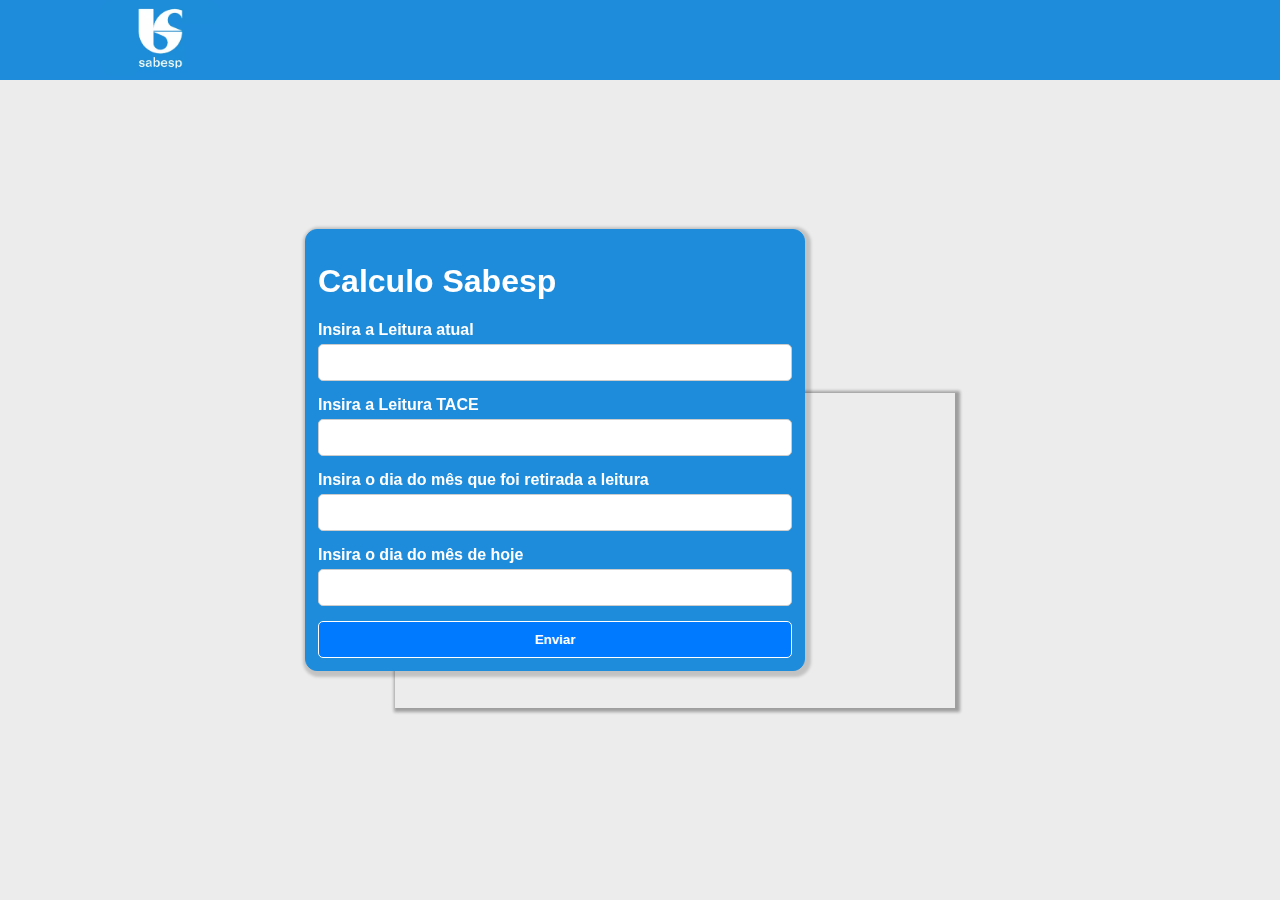
==== index.html @ 4e7042c0 "Atualizar o index.html" ====
<!DOCTYPE html>
<html lang="pt-BR">
<head>
    <meta charset="UTF-8">
    <meta name="viewport" content="width=device-width, initial-scale=1.0">
    <link rel="stylesheet" href="https://stackpath.bootstrapcdn.com/bootstrap/4.1.3/css/bootstrap.min.css" integrity="sha384-MCw98/SFnGE8fJT3GXwEOngsV7Zt27NXFoaoApmYm81iuXoPkFOJwJ8ERdknLPMO" crossorigin="anonymous">
    <link rel="stylesheet" href="js.css">
    <title>Document</title>
</head>
<body>
   <nav class="navBar"> <img src="Sabesp.webp" alt=""></nav>
 <main>

       <section class="content">
            <h1>Calculo Sabesp</h1>
            <label for="" >Insira a Leitura atual</label>
            <input type="number" name="" id="" class="leAt">
            <label for="">Insira a Leitura TACE</label>
            <input type="number" name="" id="" class="leTace">
            <label for="">Insira o dia do mês que foi retirada a leitura</label>
            <input type="number" name="" id="" class="diaTace">
            <label for="number">Insira o dia do mês de hoje</label>
            <input type="number" name="" id="" class="diaAtual">
            <button class="butEnv btn btn-light my-2 my-sm-0">Enviar</button>
        </section>
<br>
    <iframe class="secRight" width="560" height="315" src="https://www.youtube.com/embed/nH2zoq439Uc?si=FhzyYKyQnZiwavK4&amp;start=1" title="YouTube video player" frameborder="0" allow="accelerometer; autoplay; clipboard-write; encrypted-media; gyroscope; picture-in-picture; web-share" referrerpolicy="strict-origin-when-cross-origin" allowfullscreen></iframe>
 </main>
    <h1 class="resposta"></h1>
</body>
<script src="CALCULOSABESP.JS"></script>
</html>
---- js.css ----
.content{
    display: flex;
    flex-direction: column;
    width: 300px;
    border: 0.45px solid #1e8cdb;
    padding: 12px;
    border-radius: 12px;
    margin: 100px auto;
    font-family: sans-serif;
    color: white;
    background-color:red ;
    position: fixed;
    left: 30px;
}
button{
    border: 0.45px solid #0069d9;

}
/* Estilos para o corpo do documento */
body {
    font-family: Arial, sans-serif;
    background-color:rgb(236, 236, 236);
    margin: 0;
    padding: 0;
}

/* Estilos para a seção de conteúdo */
.content {
    background-color: #1e8cdb;
    border-radius: 10px;
    box-shadow: 0 0 10px rgba(0, 0, 0, 0.1);
    padding: 20px;
    margin: 90px auto;
    max-width: 500px;
    right: 200px;
    box-shadow: 2px 2px 3px 4px rgba(0, 0, 0, 0.178);
}

/* Estilos para os rótulos e inputs */
label {
    display: block;
    margin-bottom: 5px;
    font-weight: bold;
}

input[type="number"],
input[type="date"] {
    width: 100%;
    padding: 10px;
    margin-bottom: 15px;
    border-radius: 5px;
    border: 1px solid #ccc;
    box-sizing: border-box; /* Garante que o padding não altere a largura total */
}

/* Estilos para o botão de envio */
.butEnv {
    display: block;
    width: 100%;
    padding: 10px;
    background-color: #007bff;
    color: #fff;
    border: none;
    border-radius: 5px;
    cursor: pointer;
    transition: background-color 0.3s ease;
    border: 0.23px solid white;
    font-weight: 600 ;
}

.butEnv:hover {
    background-color: #014997;
    color: white;
}

/* Estilos para a resposta */
.resposta {
    margin-top: 20px;
    text-align: center;
}
img{
    width: 120px;
    border: none;
    margin-left: 100px;
    border-radius: 12px;

}
.navBar{
    top: 0;
    position: fixed;
    width: 100%;
    height: 80px;
    background-color: #1e8cdb;
}
.resposta{
    position: fixed;
    bottom: 5px;
    background-color: #adbac9;
    color: white;
    left:70px ;
}
.secRight{
 margin-top: 200px;
 margin-left: 70px;
display:flex ;
box-shadow: 2px 1px 3px 3px rgba(0, 0, 0, 0.329);

}
main{
  
}
main {
    display: flex;
    justify-content: center;
    align-items: center;
    height: 100vh; /* Ocupar toda a altura da tela */
    margin: 0; /* Remover qualquer margem que possa estar afetando a centralização */
}

.content {
    display: flex;
    flex-direction: column;
    width: 900px;
    border: 0.45px solid #1e8cdb;
    padding: 12px;
    border-radius: 12px;
    font-family: sans-serif;
    color: white;
    background-color: #1e8cdb;
    box-sizing: border-box; /* Garante que padding e borda sejam incluídos na largura total */
    margin: 0 auto; /* Centralizar horizontalmente */
}

body {
    margin: 0; /* Remove margens do body para evitar deslocamento */
    padding: 0;
    display: flex;
    justify-content: center;
    align-items: center;
    height: 100vh; /* Ocupar toda a altura da tela */
    background-color: rgb(236, 236, 236); /* Cor de fundo do body */
}
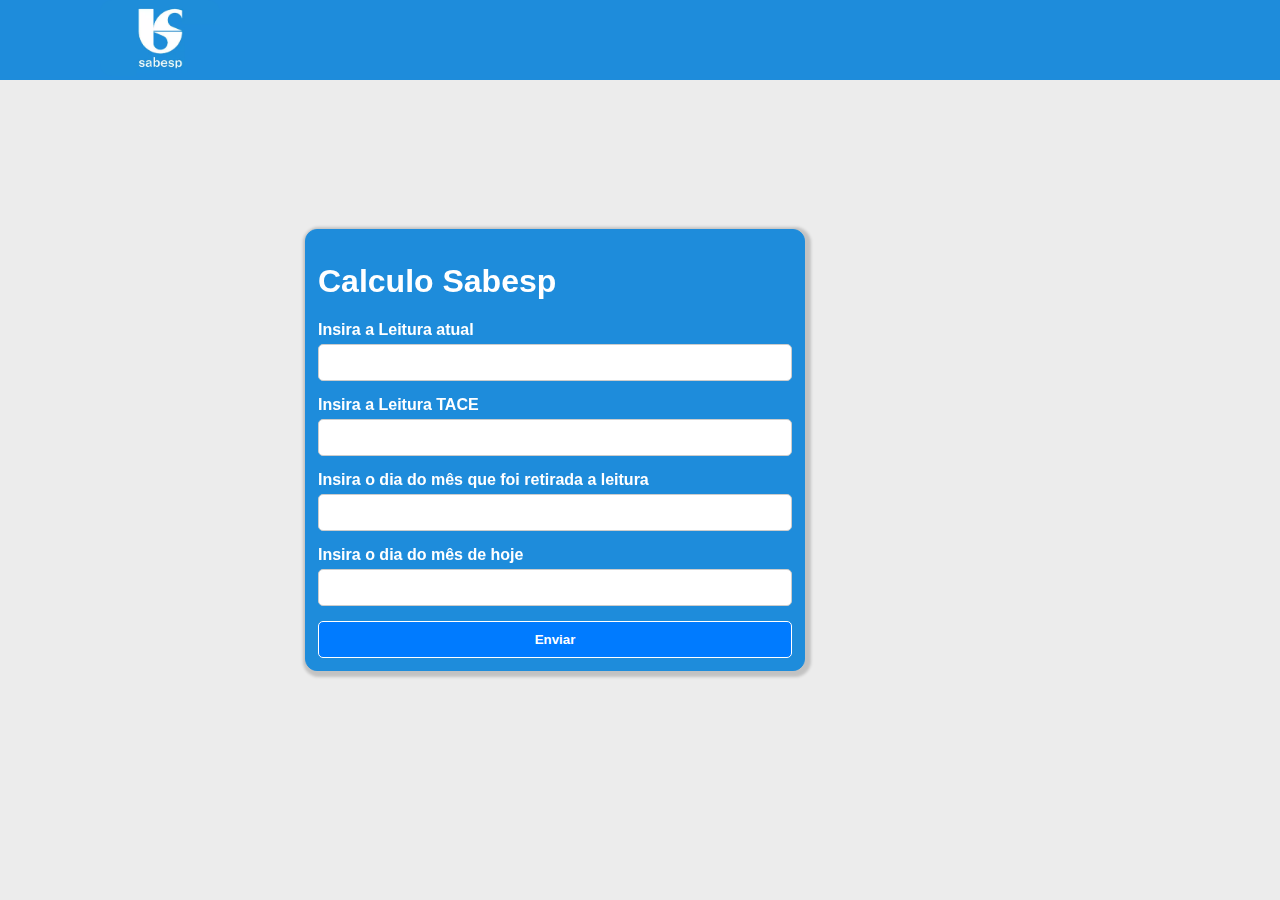
==== commit c382c0f1: "Atualizar o index.html" ====
--- a/index.html
+++ b/index.html
@@ -23,8 +23,7 @@
             <input type="number" name="" id="" class="diaAtual">
             <button class="butEnv btn btn-light my-2 my-sm-0">Enviar</button>
         </section>
-<br>
-    <iframe class="secRight" width="560" height="315" src="https://www.youtube.com/embed/nH2zoq439Uc?si=FhzyYKyQnZiwavK4&amp;start=1" title="YouTube video player" frameborder="0" allow="accelerometer; autoplay; clipboard-write; encrypted-media; gyroscope; picture-in-picture; web-share" referrerpolicy="strict-origin-when-cross-origin" allowfullscreen></iframe>
+
  </main>
     <h1 class="resposta"></h1>
 </body>
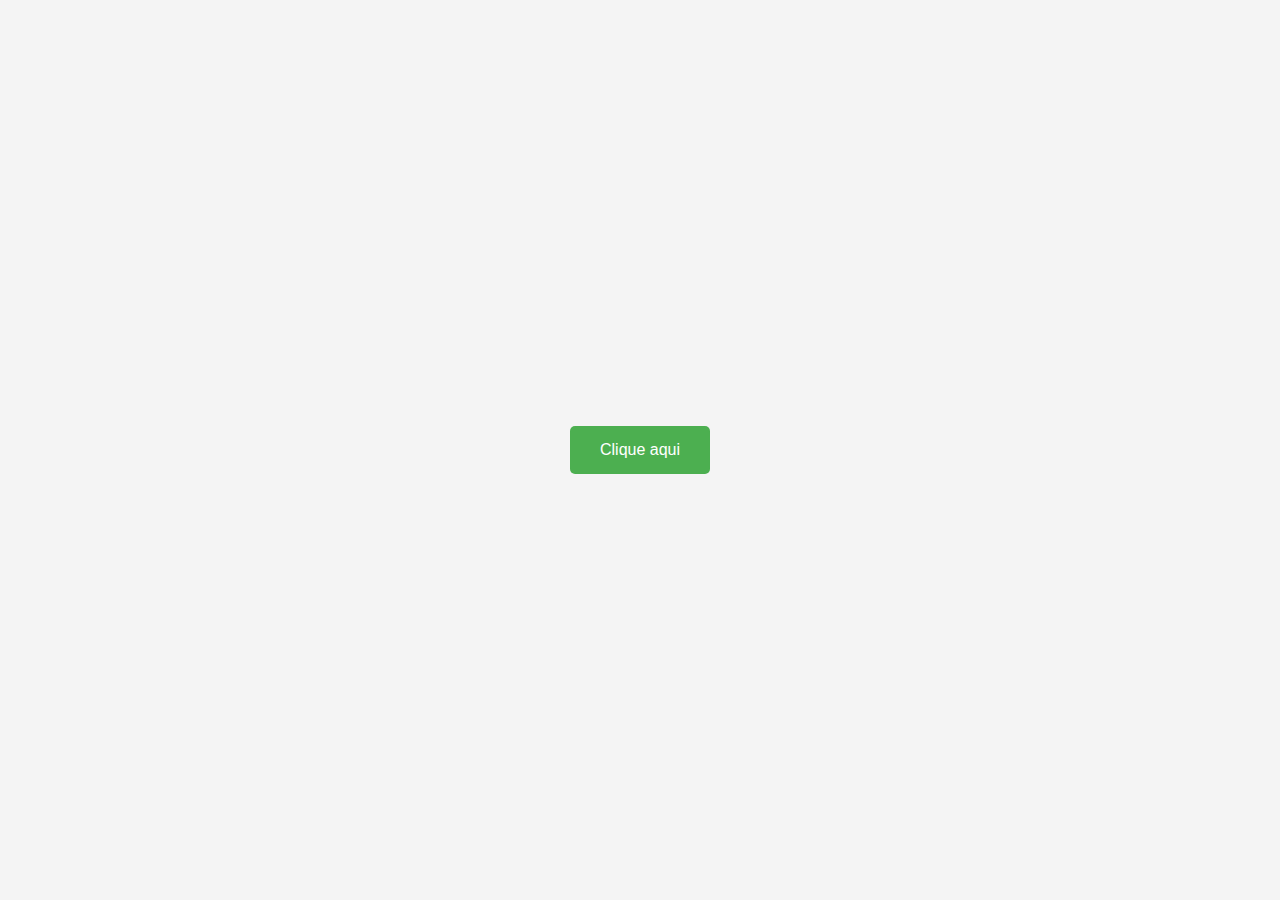
==== commit ae7eb906: "Atualizar o index.html" ====
--- a/index.html
+++ b/index.html
@@ -1,31 +1,56 @@
- <!DOCTYPE html>
+<!DOCTYPE html>
 <html lang="pt-BR">
 <head>
     <meta charset="UTF-8">
     <meta name="viewport" content="width=device-width, initial-scale=1.0">
-    <link rel="stylesheet" href="https://stackpath.bootstrapcdn.com/bootstrap/4.1.3/css/bootstrap.min.css" integrity="sha384-MCw98/SFnGE8fJT3GXwEOngsV7Zt27NXFoaoApmYm81iuXoPkFOJwJ8ERdknLPMO" crossorigin="anonymous">
-    <link rel="stylesheet" href="js.css">
-    <title>Document</title>
+    <title>Botão de Parabéns</title>
+    <style>
+        /* Estilos para o botão */
+        body {
+            font-family: Arial, sans-serif;
+            display: flex;
+            justify-content: center;
+            align-items: center;
+            height: 100vh;
+            margin: 0;
+            background-color: #f4f4f4;
+        }
+
+        #botaoClique {
+            padding: 15px 30px;
+            font-size: 16px;
+            background-color: #4CAF50;
+            color: white;
+            border: none;
+            border-radius: 5px;
+            cursor: pointer;
+            transition: background-color 0.3s;
+        }
+
+        #botaoClique:hover {
+            background-color: #45a049;
+        }
+
+        /* Estilos para a mensagem */
+        #mensagemParabens {
+            margin-top: 20px;
+            font-size: 18px;
+            color: #333;
+            display: none;
+        }
+    </style>
 </head>
 <body>
-   <nav class="navBar"> <img src="Sabesp.webp" alt=""></nav>
- <main>
+    <div>
+        <button id="botaoClique">Clique aqui</button>
+        <p id="mensagemParabens"> Feliz aniversário Maiara!</p>
+    </div>
 
-       <section class="content">
-            <h1>Calculo Sabesp</h1>
-            <label for="" >Insira a Leitura atual</label>
-            <input type="number" name="" id="" class="leAt">
-            <label for="">Insira a Leitura TACE</label>
-            <input type="number" name="" id="" class="leTace">
-            <label for="">Insira o dia do mês que foi retirada a leitura</label>
-            <input type="number" name="" id="" class="diaTace">
-            <label for="number">Insira o dia do mês de hoje</label>
-            <input type="number" name="" id="" class="diaAtual">
-            <button class="butEnv btn btn-light my-2 my-sm-0">Enviar</button>
-        </section>
-
- </main>
-    <h1 class="resposta"></h1>
+    <script>
+        // Função que exibe a mensagem de parabéns
+        document.getElementById("botaoClique").addEventListener("click", function() {
+            document.getElementById("mensagemParabens").style.display = "block";
+        });
+    </script>
 </body>
-<script src="CALCULOSABESP.JS"></script>
 </html>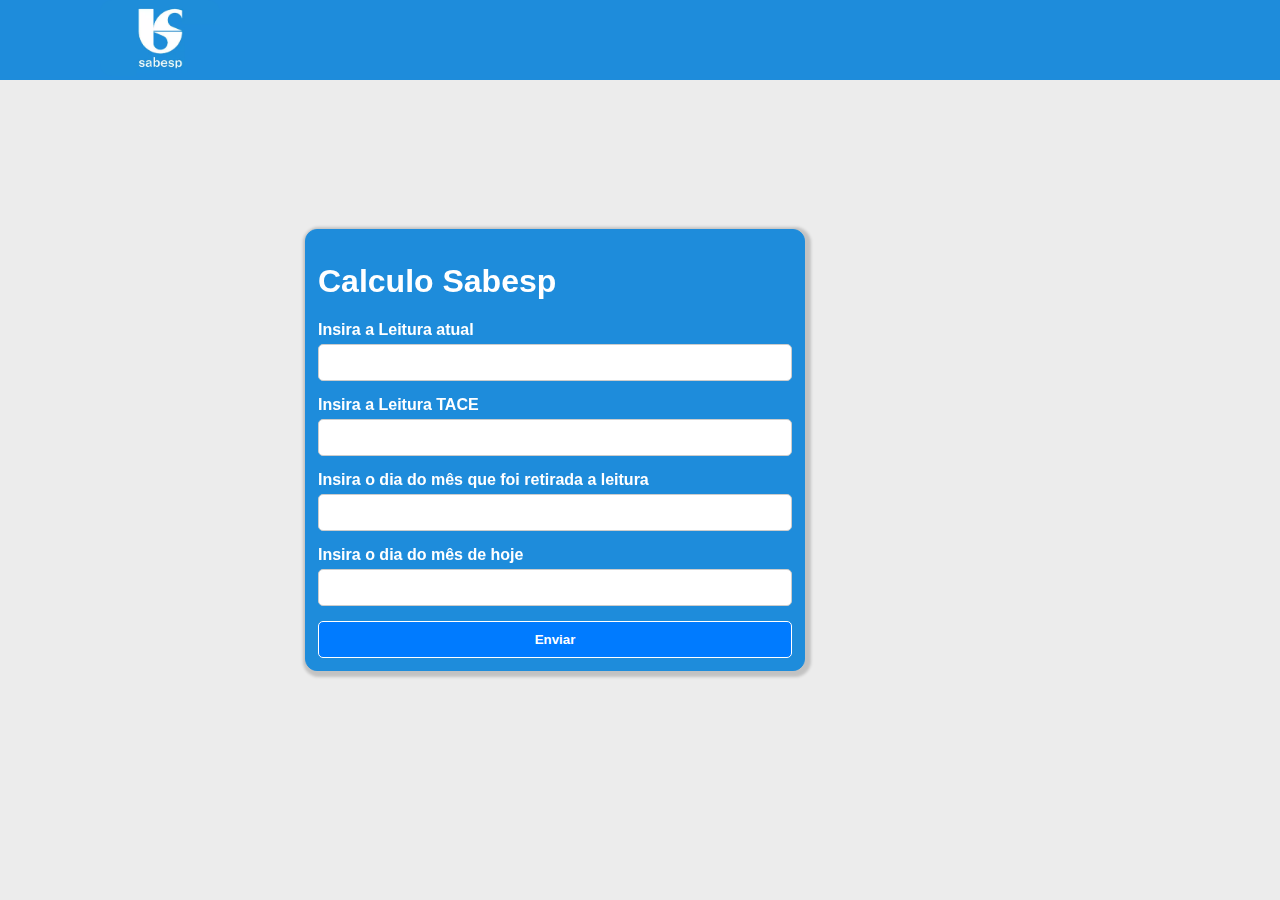
==== commit f3415efb: "Atualizar o index.html" ====
--- a/index.html
+++ b/index.html
@@ -3,54 +3,29 @@
 <head>
     <meta charset="UTF-8">
     <meta name="viewport" content="width=device-width, initial-scale=1.0">
-    <title>Botão de Parabéns</title>
-    <style>
-        /* Estilos para o botão */
-        body {
-            font-family: Arial, sans-serif;
-            display: flex;
-            justify-content: center;
-            align-items: center;
-            height: 100vh;
-            margin: 0;
-            background-color: #f4f4f4;
-        }
-
-        #botaoClique {
-            padding: 15px 30px;
-            font-size: 16px;
-            background-color: #4CAF50;
-            color: white;
-            border: none;
-            border-radius: 5px;
-            cursor: pointer;
-            transition: background-color 0.3s;
-        }
-
-        #botaoClique:hover {
-            background-color: #45a049;
-        }
-
-        /* Estilos para a mensagem */
-        #mensagemParabens {
-            margin-top: 20px;
-            font-size: 18px;
-            color: #333;
-            display: none;
-        }
-    </style>
+    <link rel="stylesheet" href="https://stackpath.bootstrapcdn.com/bootstrap/4.1.3/css/bootstrap.min.css" integrity="sha384-MCw98/SFnGE8fJT3GXwEOngsV7Zt27NXFoaoApmYm81iuXoPkFOJwJ8ERdknLPMO" crossorigin="anonymous">
+    <link rel="stylesheet" href="js.css">
+    <title>Document</title>
 </head>
 <body>
-    <div>
-        <button id="botaoClique">Clique aqui</button>
-        <p id="mensagemParabens"> Feliz aniversário Maiara!</p>
-    </div>
+   <nav class="navBar"> <img src="Sabesp.webp" alt=""></nav>
+ <main>
+<br>
+       <section class="content">
+            <h1>Calculo Sabesp</h1>
+            <label for="" >Insira a Leitura atual</label>
+            <input type="number" name="" id="" class="leAt">
+            <label for="">Insira a Leitura TACE</label>
+            <input type="number" name="" id="" class="leTace">
+            <label for="">Insira o dia do mês que foi retirada a leitura</label>
+            <input type="number" name="" id="" class="diaTace">
+            <label for="number">Insira o dia do mês de hoje</label>
+            <input type="number" name="" id="" class="diaAtual">
+            <button class="butEnv btn btn-light my-2 my-sm-0">Enviar</button>
+        </section>
 
-    <script>
-        // Função que exibe a mensagem de parabéns
-        document.getElementById("botaoClique").addEventListener("click", function() {
-            document.getElementById("mensagemParabens").style.display = "block";
-        });
-    </script>
+ </main>
+    <h1 class="resposta"></h1>
 </body>
+<script src="CALCULOSABESP.JS"></script>
 </html>--- a/js.css
+++ b/js.css
@@ -0,0 +1,142 @@
+.content{
+    display: flex;
+    flex-direction: column;
+    width: 300px;
+    border: 0.45px solid #1e8cdb;
+    padding: 12px;
+    border-radius: 12px;
+    margin: 100px auto;
+    font-family: sans-serif;
+    color: white;
+    background-color:red ;
+    position: fixed;
+    left: 30px;
+}
+button{
+    border: 0.45px solid #0069d9;
+
+}
+/* Estilos para o corpo do documento */
+body {
+    font-family: Arial, sans-serif;
+    background-color:rgb(236, 236, 236);
+    margin: 0;
+    padding: 0;
+}
+
+/* Estilos para a seção de conteúdo */
+.content {
+    background-color: #1e8cdb;
+    border-radius: 10px;
+    box-shadow: 0 0 10px rgba(0, 0, 0, 0.1);
+    padding: 20px;
+    margin: 90px auto;
+    max-width: 500px;
+    right: 200px;
+    box-shadow: 2px 2px 3px 4px rgba(0, 0, 0, 0.178);
+}
+
+/* Estilos para os rótulos e inputs */
+label {
+    display: block;
+    margin-bottom: 5px;
+    font-weight: bold;
+}
+
+input[type="number"],
+input[type="date"] {
+    width: 100%;
+    padding: 10px;
+    margin-bottom: 15px;
+    border-radius: 5px;
+    border: 1px solid #ccc;
+    box-sizing: border-box; /* Garante que o padding não altere a largura total */
+}
+
+/* Estilos para o botão de envio */
+.butEnv {
+    display: block;
+    width: 100%;
+    padding: 10px;
+    background-color: #007bff;
+    color: #fff;
+    border: none;
+    border-radius: 5px;
+    cursor: pointer;
+    transition: background-color 0.3s ease;
+    border: 0.23px solid white;
+    font-weight: 600 ;
+}
+
+.butEnv:hover {
+    background-color: #014997;
+    color: white;
+}
+
+/* Estilos para a resposta */
+.resposta {
+    margin-top: 20px;
+    text-align: center;
+}
+img{
+    width: 120px;
+    border: none;
+    margin-left: 100px;
+    border-radius: 12px;
+
+}
+.navBar{
+    top: 0;
+    position: fixed;
+    width: 100%;
+    height: 80px;
+    background-color: #1e8cdb;
+}
+.resposta{
+    position: fixed;
+    bottom: 5px;
+    background-color: #adbac9;
+    color: white;
+    left:70px ;
+}
+.secRight{
+ margin-top: 200px;
+ margin-left: 70px;
+display:flex ;
+box-shadow: 2px 1px 3px 3px rgba(0, 0, 0, 0.329);
+
+}
+main{
+  
+}
+main {
+    display: flex;
+    justify-content: center;
+    align-items: center;
+    height: 100vh; /* Ocupar toda a altura da tela */
+    margin: 0; /* Remover qualquer margem que possa estar afetando a centralização */
+}
+
+.content {
+    display: flex;
+    flex-direction: column;
+    width: 900px;
+    border: 0.45px solid #1e8cdb;
+    padding: 12px;
+    border-radius: 12px;
+    font-family: sans-serif;
+    color: white;
+    background-color: #1e8cdb;
+    box-sizing: border-box; /* Garante que padding e borda sejam incluídos na largura total */
+    margin: 0 auto; /* Centralizar horizontalmente */
+}
+
+body {
+    margin: 0; /* Remove margens do body para evitar deslocamento */
+    padding: 0;
+    display: flex;
+    justify-content: center;
+    align-items: center;
+    height: 100vh; /* Ocupar toda a altura da tela */
+    background-color: rgb(236, 236, 236); /* Cor de fundo do body */
+}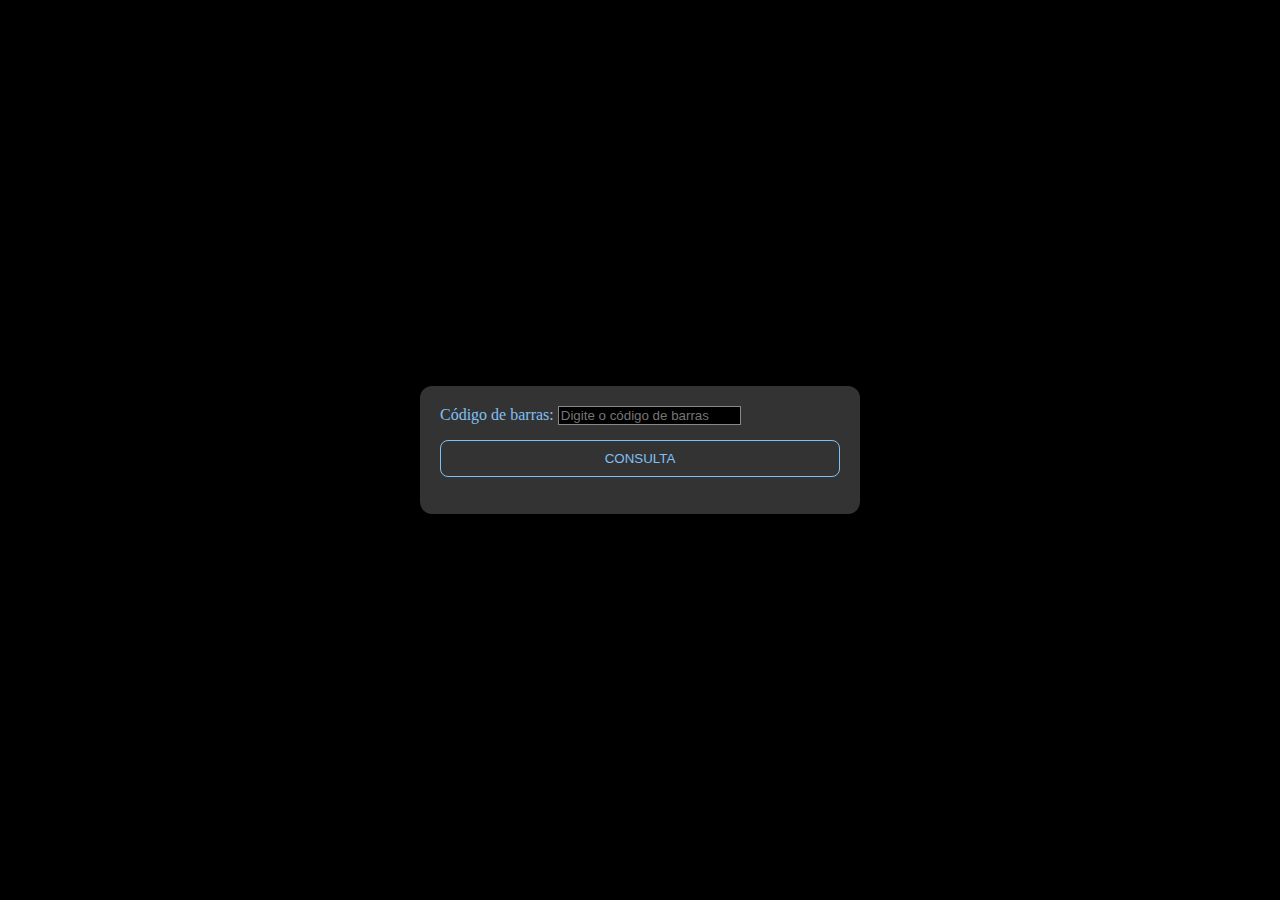
==== commit 1a95c622: "Atualizar o index.html" ====
--- a/index.html
+++ b/index.html
@@ -3,29 +3,79 @@
 <head>
     <meta charset="UTF-8">
     <meta name="viewport" content="width=device-width, initial-scale=1.0">
+    <title>Consulta de Código de Barras</title>
     <link rel="stylesheet" href="https://stackpath.bootstrapcdn.com/bootstrap/4.1.3/css/bootstrap.min.css" integrity="sha384-MCw98/SFnGE8fJT3GXwEOngsV7Zt27NXFoaoApmYm81iuXoPkFOJwJ8ERdknLPMO" crossorigin="anonymous">
-    <link rel="stylesheet" href="js.css">
-    <title>Document</title>
+    <style>
+        body {
+            background-color: black;
+            color: white;
+            display: flex;
+            justify-content: center;
+            align-items: center;
+            height: 100vh;
+            margin: 0;
+        }
+        .content {
+            background-color: #333;
+            padding: 20px;
+            border-radius: 12px;
+            box-shadow: 0px 4px 8px rgba(0, 0, 0, 0.2);
+            max-width: 400px;
+            width: 100%;
+        }
+        input {
+            background-color: black;
+            color: white;
+            border: 1px solid #888;
+            margin-bottom: 15px;
+        }
+        input:focus {
+            border-color: rgb(128, 192, 245);
+        }
+        button {
+            width: 100%;
+            background-color: transparent;
+            color: rgb(128, 192, 245);
+            border: 1px solid rgb(128, 192, 245);
+            padding: 10px;
+            border-radius: 8px;
+            transition: background-color 0.3s, color 0.3s;
+        }
+        button:hover {
+            background-color: rgba(128, 192, 245, 0.2);
+            color: white;
+        }
+        label {
+            color: rgb(128, 192, 245);
+            margin-bottom: 5px;
+        }
+        .resposta {
+            margin-top: 15px;
+            font-size: 1.1em;
+            color: rgb(128, 192, 245);
+            text-align: center;
+        }
+    </style>
 </head>
 <body>
-   <nav class="navBar"> <img src="Sabesp.webp" alt=""></nav>
- <main>
-<br>
-       <section class="content">
-            <h1>Calculo Sabesp</h1>
-            <label for="" >Insira a Leitura atual</label>
-            <input type="number" name="" id="" class="leAt">
-            <label for="">Insira a Leitura TACE</label>
-            <input type="number" name="" id="" class="leTace">
-            <label for="">Insira o dia do mês que foi retirada a leitura</label>
-            <input type="number" name="" id="" class="diaTace">
-            <label for="number">Insira o dia do mês de hoje</label>
-            <input type="number" name="" id="" class="diaAtual">
-            <button class="butEnv btn btn-light my-2 my-sm-0">Enviar</button>
-        </section>
+    <div class="content">
+        <label for="codigo">Código de barras:</label>
+        <input type="number" id="codigo" class="form-control" placeholder="Digite o código de barras">
+        <button onclick="consultar()">CONSULTA</button>
+        <p class="resposta"></p>
+    </div>
 
- </main>
-    <h1 class="resposta"></h1>
+    <script>
+        function consultar() {
+            let codigo = document.getElementById('codigo').value;
+            if (codigo.length === 48) {
+                let parteEspecifica = codigo.substring(21, 35); // extrai a parte específica (do 22º ao 35º caractere)
+                parteEspecifica = parteEspecifica.slice(0, 2) + parteEspecifica.slice(3); // remove o terceiro dígito da parte extraída
+                document.querySelector('.resposta').innerText = `Parte extraída: ${parteEspecifica}`;
+            } else {
+                document.querySelector('.resposta').innerText = 'Código de barras inválido. Deve ter 48 dígitos.';
+            }
+        }
+    </script>
 </body>
-<script src="CALCULOSABESP.JS"></script>
 </html>